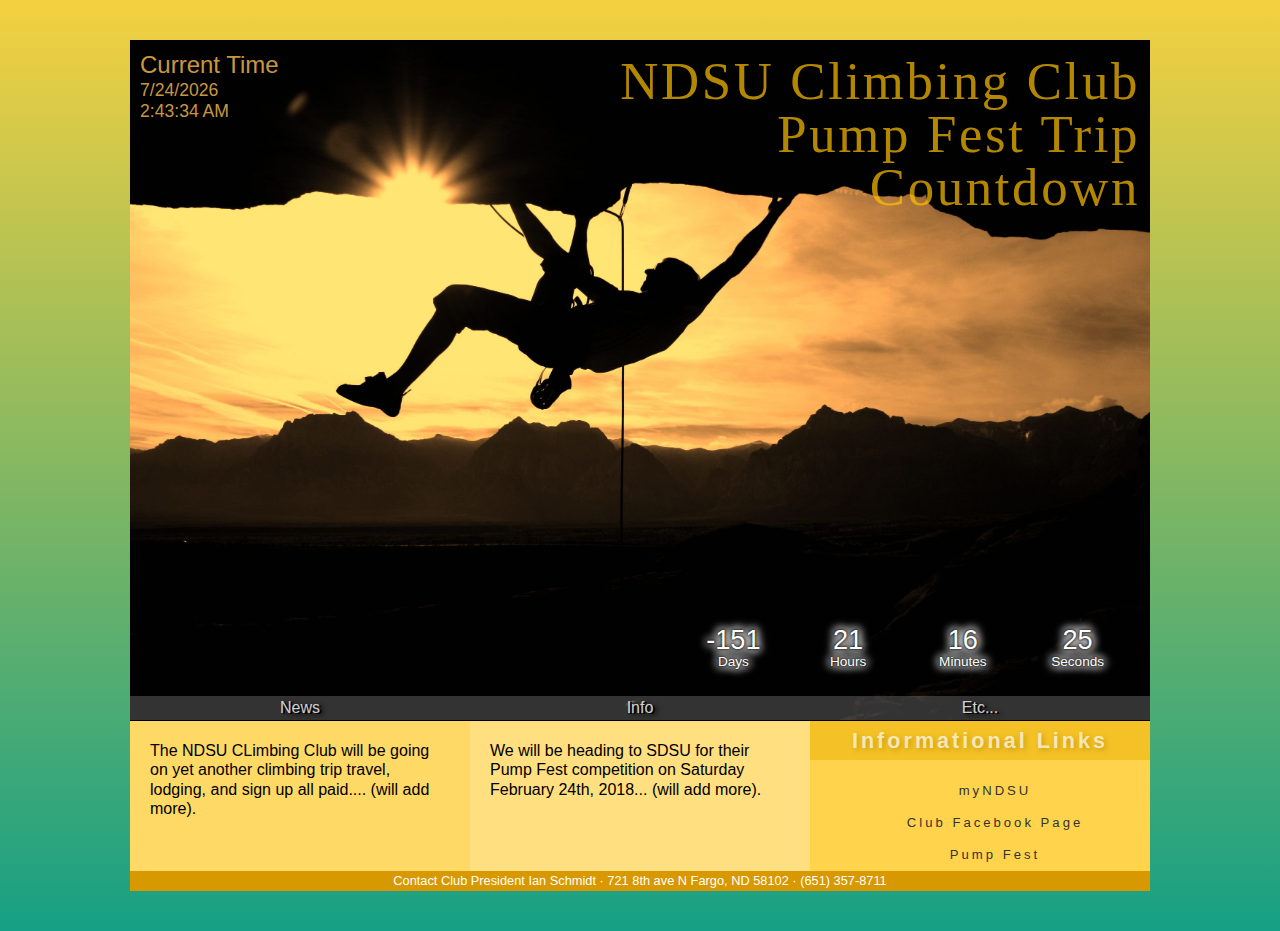
==== clubsite/clubsite.html @ 7b7819c5 "k" ====
﻿<!DOCTYPE html>
<html lang="en">
<head>

    <meta charset="utf-8" />
    <meta name="viewport" content="width=device-width, initial-scale=1" />
    <title>NDSU Climbing Club Trips</title>
    <link href="st1.css" rel="stylesheet" />
    <link href="st2.css" rel="stylesheet" />
    <script src="date_time.js" type="text/javascript" defer></script>

</head>

<body>
    <header>
        <nav class="horizontal">
            <ul>
                <li><a href="#">News</a></li>
                <li><a href="#">Info</a></li>
                <li><a href="#">Etc...</a></li>
            </ul>
        </nav>

        <img src="climbing.jpg" id="logoImg" alt="" />
        <h1>NDSU Climbing Club<br />Pump Fest Trip<br />Countdown</h1>
        <h2 id="timeHeading">Current Time</h2>

        <div id="dateNow"><br /></div>

        <div id="countdown">
            <div><span id="days"></span><br />Days</div>
            <div><span id="hrs"></span><br />Hours</div>
            <div><span id="mins"></span><br />Minutes</div>
            <div><span id="secs"></span><br />Seconds</div>
        </div>
    </header>

    <article>
        <section>
            <p>
                The NDSU CLimbing Club will be going on yet another climbing trip
                travel, lodging, and sign up all paid.... (will add more).
            </p>
        </section>

        <section>
            <p>
                We will be heading to SDSU for their Pump Fest competition on
                Saturday February 24th, 2018... (will add more).
            </p>
        </section>

        <nav class="vertical">
            <h1>Informational Links</h1>
            <ul>
                <li><a href="#">myNDSU</a></li>
                <li><a href="#">Club Facebook Page</a></li>
                <li><a href="#">Pump Fest</a></li>
            </ul>
        </nav>
    </article>

    <footer>
        <address>
            Contact Club President Ian Schmidt &#183;
            721 8th ave N Fargo, ND 58102 &#183;
            (651) 357-8711
        </address>
    </footer>
</body>

</html>
---- clubsite/st1.css ----
﻿@charset "utf-8";
/* Basic styles to be used with all devices and under all conditions */
article, aside, figcaption, figure,
footer, header, main, nav, section { 
   display: block;
}

address, article, aside, blockquote, body, cite, 
div, dl, dt, dd, em, figcaption, figure, footer, 
h1, h2, h3, h4, h5, h6, header, html, img, 
li, main, nav, nav a, ol, p, section, span, ul,
table, tr, td, th, col, colgroup {
   margin: 0;
   padding: 0;
   border: 0;
   font-size: 100%;
   background: transparent;
   -webkit-box-sizing: border-box;
   -moz-box-sizing: border-box;
   box-sizing: border-box;  
}


/* Set the default page element styles */

body {
   line-height: 1.2em;
}

ul, ol {
   list-style: none;
}

nav ul {
   list-style: none;
   list-style-image: none;
}

nav a {
   text-decoration: none;
}
---- clubsite/st2.css ----
﻿@charset "utf-8";


/* HTML and Body styles */
html {
    background: linear-gradient(to bottom, rgb(244,208,63), rgb(22,160,133));
    font-family: Verdana, Geneva, sans-serif;
    min-height: 100%;
}

body { 
   margin: 0px auto;
   min-width: 340px;
   max-width: 1020px;  
   width: 100%;
   min-height: 100%;
}


/* Header styles */

header img#logoImg {
   display: block;
   width: 100%;
}

header {
   background: linear-gradient(to bottom, black 70%, rgb(185, 102, 0));
   border-bottom: 1px solid rgb(0, 0, 0);
   color: white;
   position: relative;
   width: 100%;
}

header > h1 {
   position: absolute;
   top: 15px;
   right: 10px;
   text-align: right;  
   font-size: 1.3em;
   letter-spacing: 0.05em;
   line-height: 1em;
   font-family: 'Times New Roman', serif;
   font-weight: normal;
   color: rgba(255, 192, 0, 0.7);
}

header > h2 {
   position: absolute;
   top: 15px;
   left: 10px;
   font-size: 0.9em;
   font-weight: normal;
   color: rgba(255, 192, 82, 0.8);
}

/* Navigation list styles */

header nav.horizontal {
   position: absolute;
   bottom: 0px;
   left: 0px;
   width: 100%;
   -webkit-flex: 0 1;
   flex: 0 1;   
}

body header nav ul {
   display: -webkit-flex;
   display: flex;
   -webkit-flex-flow: row nowrap;
   flex-flow: row nowrap;
}

nav.horizontal ul li {
   -webkit-flex: 1 1;
   flex: 1 1;
   font-size: 0.8em;
   line-height: 1.5em;
   height: 1.5em; 
   font-family: 'Trebuchet MS', Helvetica, sans-serif;
   text-shadow: black 2px 1px 0px, black 4px 2px 5px;     
}

nav.horizontal ul li a {
   background-color: rgba(255, 255, 255, 0.2);
   display: block;
   color: rgba(255, 255, 255, 0.8);
   text-align: center;
}

nav.horizontal ul li a:hover {
   background-color: rgba(255, 192, 88, 0.5);
}

/* Time Clock Styles */

div#dateNow {
   display: block;
   position: absolute;
   top: 35px;
   left: 10px;   
   background-color: transparent;
   border: hidden;
   color: rgba(255, 192, 82, 0.8);
   width: 140px;
   font-size: 0.6em;
   line-height: 1.1em;
   font-family: 'Trebuchet MS', Helvetica, sans-serif;
   font-weight: normal;
}

/* Styles for the Countdown Clock */

div#countdown {
   position: absolute;
   bottom: 50px;
   right: 15px;
   width: 45%;
   display: -webkit-flex;
   display: flex;
   -webkit-flex-flow: row nowrap;
   flex-flow: row nowrap;

}

div#countdown div {
   display: block;
   text-align: center;
   width: 100%;
   line-height: 1.2em;
   font-size: 0.5em;
   font-family: segment14, sans-serif;
   color: white;
   margin: 0px 10px;
   color: white;
   text-align: center;
   text-shadow: 0px 0px 2px black, 0px 0px 4px black, -1px 1px 8px white, 
                1px -1px 8px white, -1px 1px 12px white, 1px -1px 12px white;
}

div#countdown div span {
   font-size: 2em;   
}

/* Article Styles */

article { 
   background: white;
   display: -webkit-flex;
   display: flex;
   -webkit-flex-flow: row wrap;
   flex-flow: row wrap; 
}

article section, article nav.vertical {
   -webkit-flex: 1 1 300px;
   flex: 1 1 300px;
}

section p {
   margin: 20px;
}

/*Section 1 styles */

article section:nth-of-type(1) {
   background-color: rgba(255, 192, 0, 0.6);
}

/* Section 2 styles */

article section:nth-of-type(2) {
   background-color: rgba(255, 192, 0, 0.5);
}


/* Vertical navigation list styles */

nav.vertical {
   background-color: rgba(255, 192, 0, 0.7);
}

nav.vertical h1 {
   color: rgba(255, 255, 255, 0.7);
   text-shadow: rgba(192, 145, 0, 0.8) 2px 2px 5px;
   font-size: 1.35em;
   letter-spacing: 3px;
   text-align: center;
   padding: 10px;
   margin: 0px 0px 15px 0px;
   background-color: rgba(233, 177, 0, 0.5);
}


nav.vertical ul li {
   font-size: 0.82em;
   letter-spacing: 3px;
   text-align: center;
}


nav.vertical ul li a {
   display: block;
   padding-left: 30px;
   height: 32px;
   line-height: 32px;
   width: auto;
   color: rgb(51, 51, 51);
}

nav.vertical ul li a:hover {
   background-color: rgba(255, 192, 0, 0.45);
}


/* Page footer styles */

footer {
   clear: left;
   display: block;
}

footer address {
   display: block;
   font-style: normal;
   text-align: center;
   font-size: 0.5em;
   line-height: 20px;
   height: 20px;
   background-color: rgb(215, 152, 0);
   color: white;
}

/* =============================================
   Tablet and Desktop Styles: greater than 510px
   =============================================
*/
@media only screen and (min-width:511px) {
   
   header > h1 {
      font-size: 1.9em;
   }
   
   header > h2 {
      font-size: 1.1em;
   }
   
   div#dateNow {
      font-size: 0.9em;
      line-height: 1em;
   } 
   
   div#countdown {
      font-size: 1.3em;
   }
   
   footer address {
      font-size: 0.6em;
   }     
}

/* =============================================
   Tablet and Desktop Styles: greater than 640px
   =============================================
*/
@media only screen and (min-width:641px) {
      
   header > h1 {
      font-size: 2.4em;
   }
   
   header > h2 {
      font-size: 1.3em;
   }  
      
   nav.horizontal ul li {
      font-size: 1em;
   }
   
   div#dateNow {
      font-size: 1em;
      line-height: 1.1em;
      top: 40px;
   }   
   
   div#countdown  {
      font-size: 1.5em;
   }    
   
   footer address {
      font-size: 0.8em;
   }   
}

/* =============================================
   Tablet and Desktop Styles: greater than 720px
   =============================================
*/
@media only screen and (min-width: 721px) {
   header > h1 {
      font-size: 3.3em;
   }

   header > h2 {
      font-size: 1.5em;
   }
   
   div#dateNow {
      font-size: 1.1em;
      line-height: 1.2em;
      top: 40px;
   }
   
   div#countdown {
      font-size: 1.7em;
   }      
}

/* =============================================
   Tablet and Desktop Styles: greater than 1020px
   =============================================
*/
@media only screen and (min-width: 1021px) {

   body {
      margin: 40px auto;
   }   
}
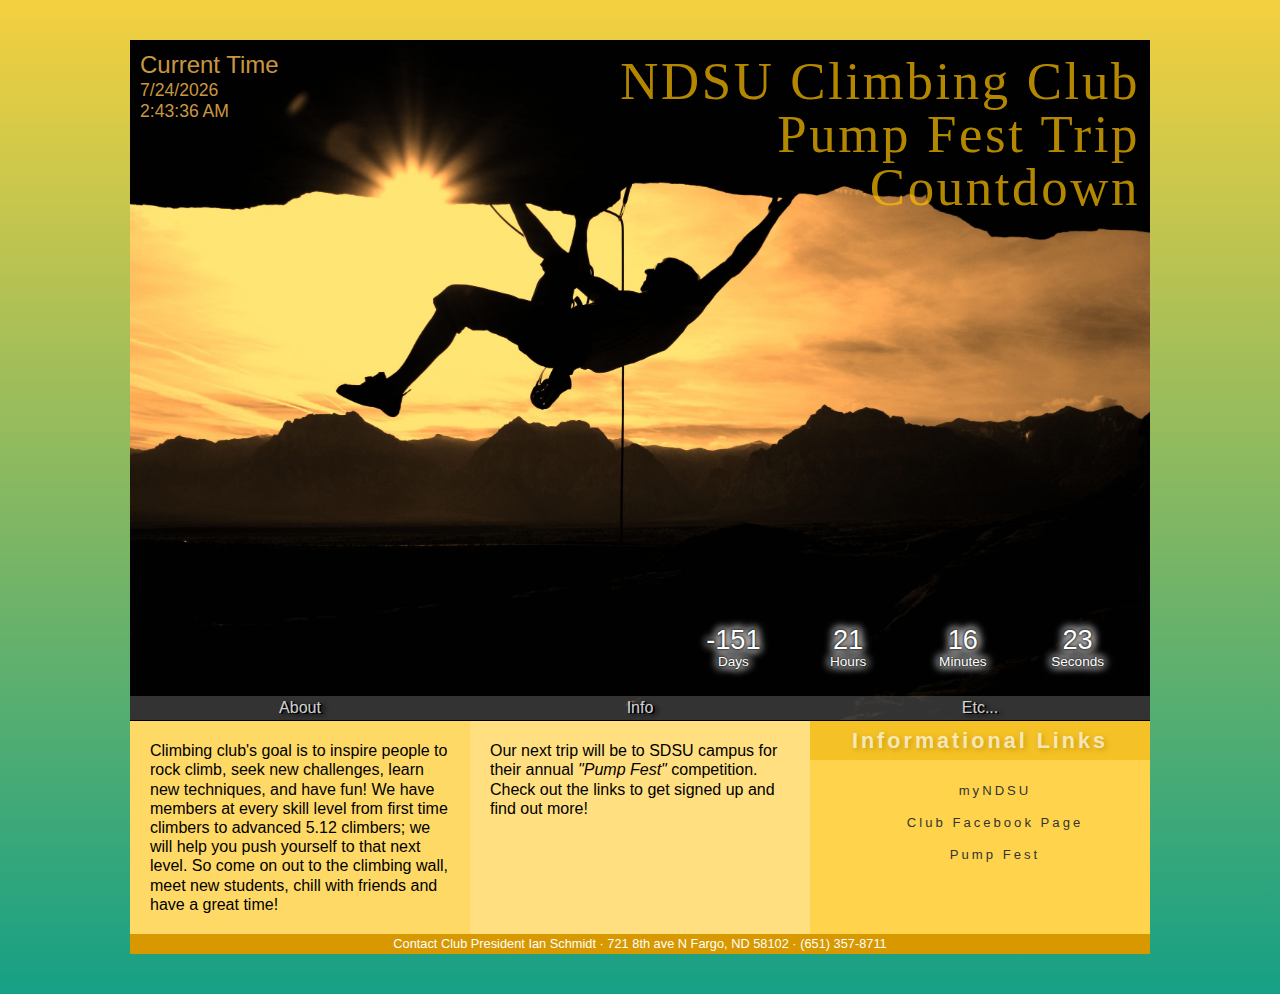
==== commit 86961127: "Update clubsite.html" ====
--- a/clubsite/clubsite.html
+++ b/clubsite/clubsite.html
@@ -15,7 +15,7 @@
     <header>
         <nav class="horizontal">
             <ul>
-                <li><a href="#">News</a></li>
+                <li><a href="#">About</a></li>
                 <li><a href="#">Info</a></li>
                 <li><a href="#">Etc...</a></li>
             </ul>
@@ -38,24 +38,27 @@
     <article>
         <section>
             <p>
-                The NDSU CLimbing Club will be going on yet another climbing trip
-                travel, lodging, and sign up all paid.... (will add more).
+                Climbing club's goal is to inspire people to rock climb, seek new challenges, 
+                learn new techniques, and have fun! We have members at every skill level from 
+                first time climbers to advanced 5.12 climbers; we will help you push yourself 
+                to that next level. So come on out to the climbing wall, meet new students, 
+                chill with friends and have a great time!
             </p>
         </section>
 
         <section>
             <p>
-                We will be heading to SDSU for their Pump Fest competition on
-                Saturday February 24th, 2018... (will add more).
+                Our next trip will be to SDSU campus for their annual <i>"Pump Fest"</i> competition.
+                Check out the links to get signed up and find out more!                
             </p>
         </section>
 
         <nav class="vertical">
             <h1>Informational Links</h1>
             <ul>
-                <li><a href="#">myNDSU</a></li>
-                <li><a href="#">Club Facebook Page</a></li>
-                <li><a href="#">Pump Fest</a></li>
+                <li><a href="https://myndsu.ndsu.edu/">myNDSU</a></li>
+                <li><a href="https://www.facebook.com/groups/150412721789882/">Club Facebook Page</a></li>
+                <li><a href="https://www.facebook.com/photo.php?fbid=1852288861479132&set=gm.2056516531302466&type=3&theater">Pump Fest</a></li>
             </ul>
         </nav>
     </article>
@@ -69,4 +72,4 @@
     </footer>
 </body>
 
-</html>+</html>
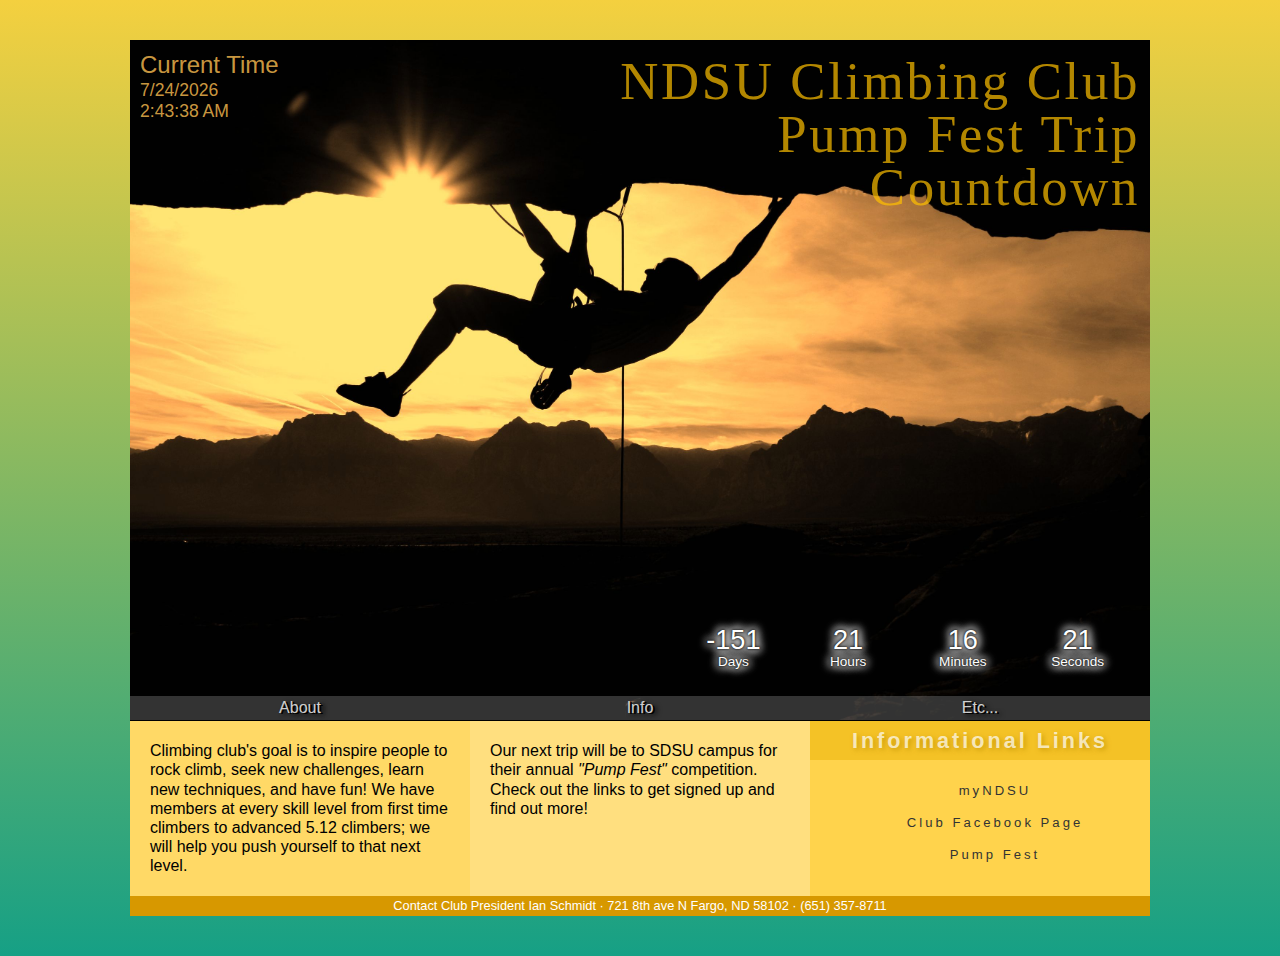
==== commit 3cf14827: "Update clubsite.html" ====
--- a/clubsite/clubsite.html
+++ b/clubsite/clubsite.html
@@ -41,8 +41,7 @@
                 Climbing club's goal is to inspire people to rock climb, seek new challenges, 
                 learn new techniques, and have fun! We have members at every skill level from 
                 first time climbers to advanced 5.12 climbers; we will help you push yourself 
-                to that next level. So come on out to the climbing wall, meet new students, 
-                chill with friends and have a great time!
+                to that next level.
             </p>
         </section>
 
